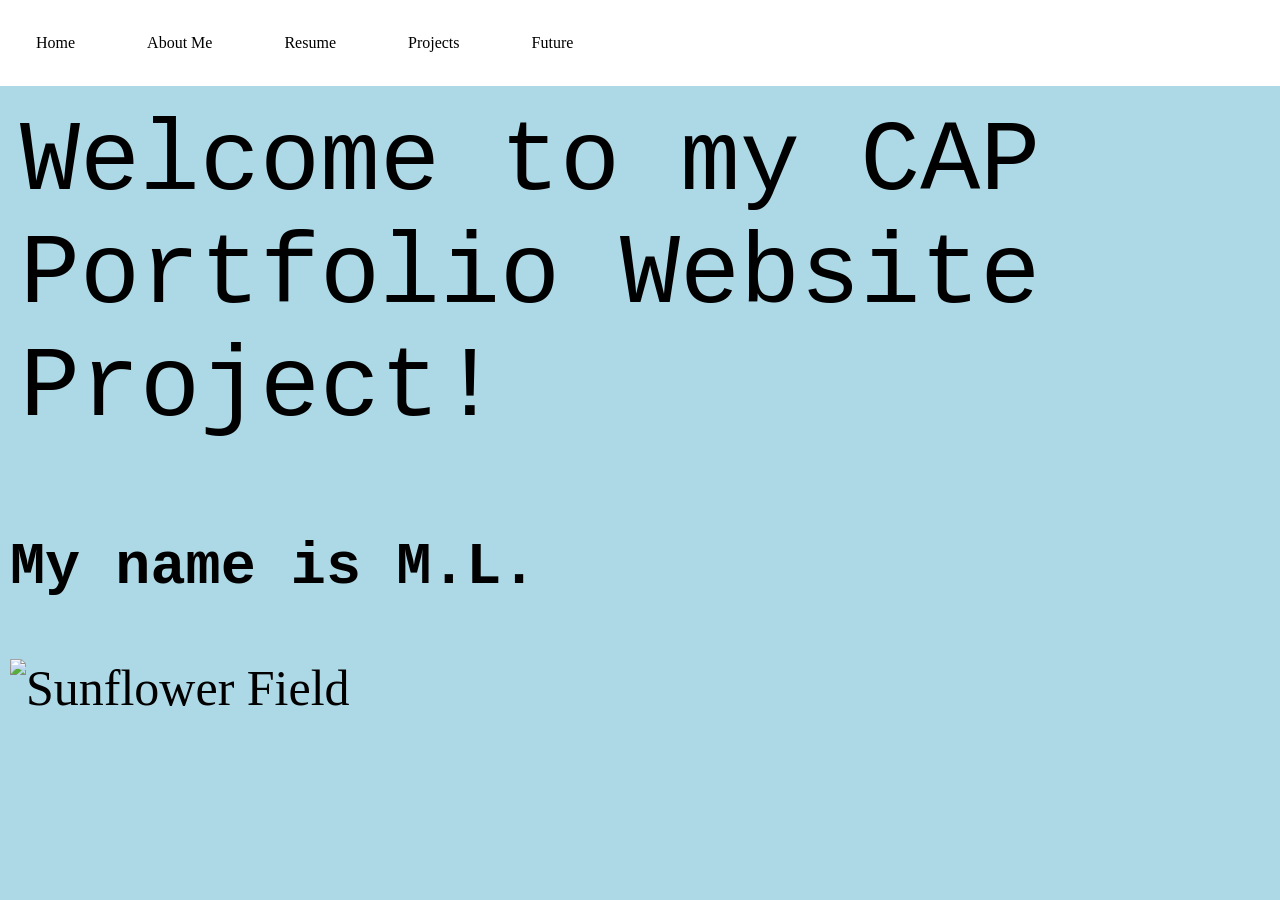
==== index.html @ fc0a134e "Add files via upload CAP portfolio initial commit" ====
<!DOCTYPE html>
<html>
<head>
<link rel="stylesheet" href="style.css">
</head>
<body>

<ul>
  <li><a href="index.html">Home</a></li>
   <li><a href="aboutMe.html">About Me</a></li>
  <li><a href="resume.html">Resume</a></li>
  <li><a href="projects.html">Projects</a></li>
  <li><a href="future.html">Future</a></li>
</ul>

  <div class="center">
      <p class="p3">Welcome to my CAP Portfolio Website Project!</p>
  </div>

  <div class="container">
    <h3 class="p3">My name is M.L.</h3>
    <img src="/images/sunflower.jpeg" alt="Sunflower Field">
  </div>


</body>
</html>
---- style.css ----
.center{
  display: flex;
  justify-content: center;
  font-size: 100px;
}

.container {
  font-size: 50px;
  padding: 10px;
}

.p3 {
  font-family: "Lucida Console", "Courier New", monospace;
}

body {
  margin: 0;
  padding: 0;
  background-color: lightblue;
}

h2, p {
  margin: 20px;
}

ul {
  list-style-type: none;
  margin: 0;
  padding: 0;
  overflow: hidden;
  background-color: white;
}

ul li {
  float: left;
  padding: 20px;
}

ul li a {
  display: block;
  color: black;
  text-align: center;
  padding: 14px 16px;
  text-decoration: none;
}

ul li a:hover {
  background-color: pink;
}
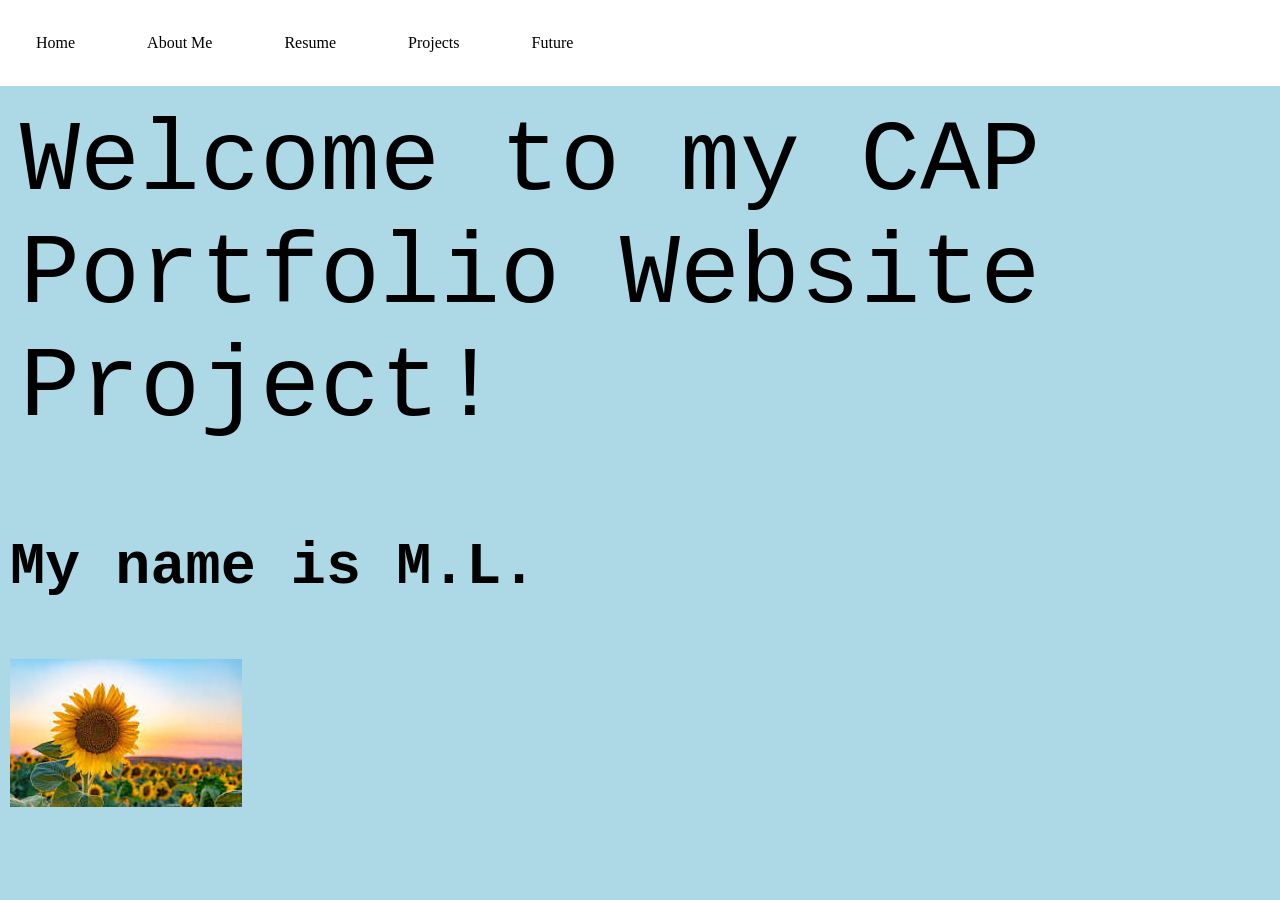
==== commit 455b4aa4: "Update index.html edited index.html web page to change the img tag to go to the correct image path" ====
--- a/index.html
+++ b/index.html
@@ -19,7 +19,7 @@
 
   <div class="container">
     <h3 class="p3">My name is M.L.</h3>
-    <img src="/images/sunflower.jpeg" alt="Sunflower Field">
+    <img src="sunflower.jpeg" alt="Sunflower Field">
   </div>
 
 
